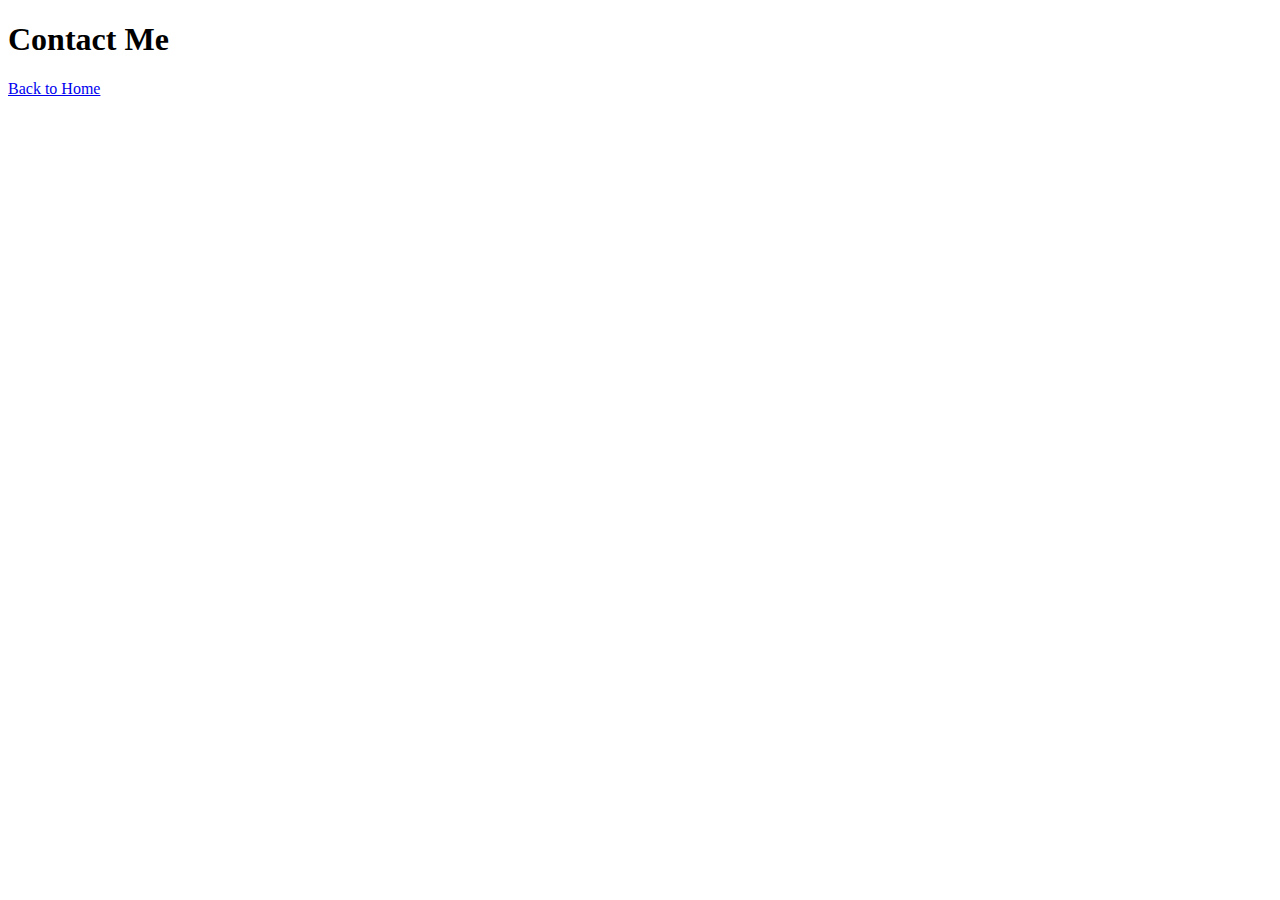
==== contact.html @ 1ee78d3e "Created basic pages" ====
<!DOCTYPE html>
<html lang="en">
<head>
    <meta charset="UTF-8">
    <meta name="viewport" content="width=device-width, initial-scale=1.0">
    <title>Contact page</title>
</head>
<body>
    <h1>Contact Me</h1>
    <footer>
        <a href="index.html">Back to Home
        
        </a>
    </footer>
</body>
</html>
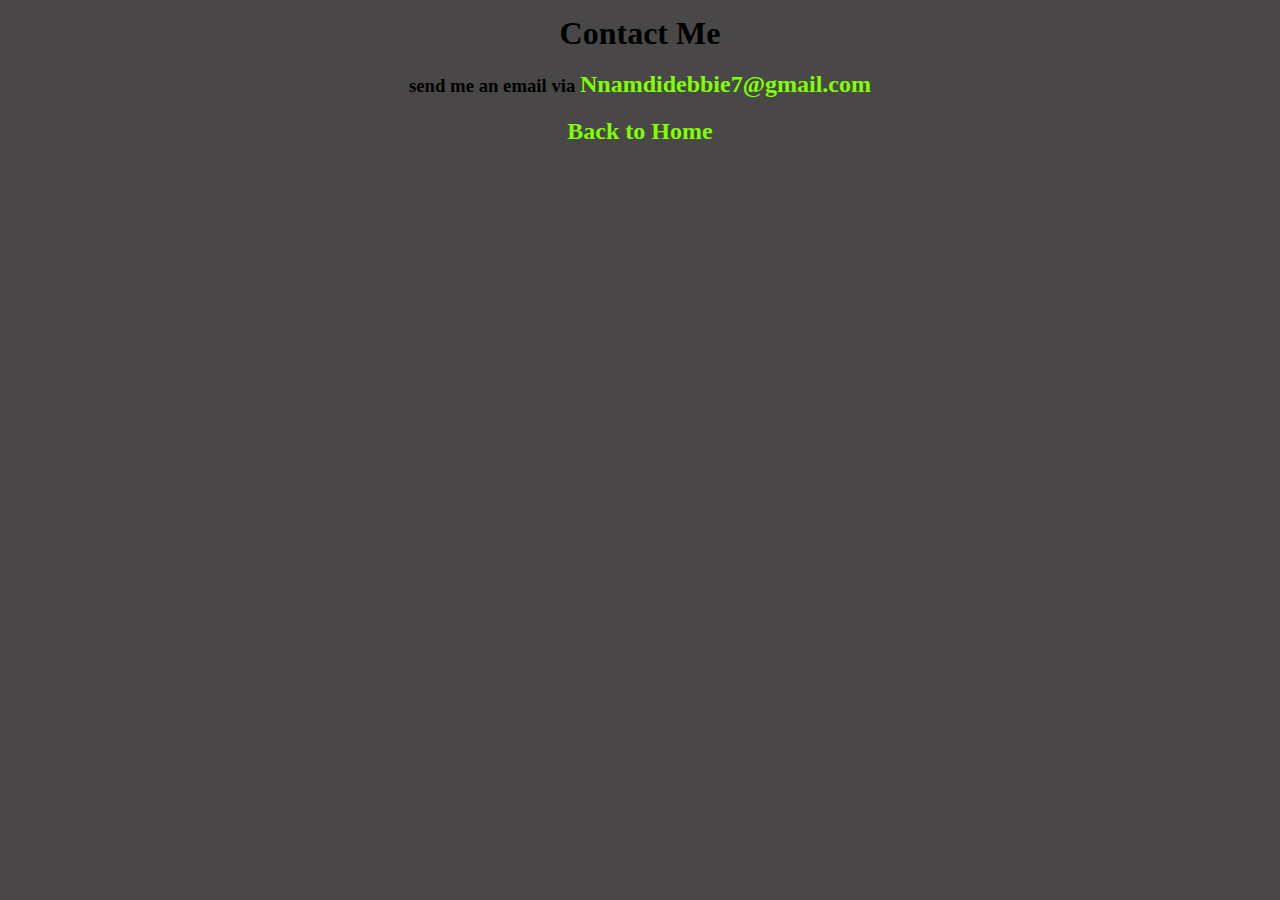
==== commit 03619edb: "Added some css" ====
--- a/contact.html
+++ b/contact.html
@@ -4,13 +4,18 @@
     <meta charset="UTF-8">
     <meta name="viewport" content="width=device-width, initial-scale=1.0">
     <title>Contact page</title>
+    <link rel="stylesheet" href="css/styles.css">
 </head>
 <body>
     <h1>Contact Me</h1>
-    <footer>
+    <h3>
+        send me an email via <a href="emailto:nnamdidebbie7@gmail.com">Nnamdidebbie7@gmail.com</a>
+    </h3>
+    <footer> <h2>
         <a href="index.html">Back to Home
         
         </a>
-    </footer>
+    </h2>
+</footer>
 </body>
 </html>--- a/css/styles.css
+++ b/css/styles.css
@@ -0,0 +1,30 @@
+body{
+   
+    background-color: rgba(61, 59, 59, 0.938);
+}
+h1{
+    text-align: center;
+   margin-top: 25px;
+    padding: 0 auto;
+    margin: 15px auto;
+
+   
+}
+h2,
+h3{
+    text-align: center;
+}
+img{
+    display: block;
+    margin: 0 auto;
+    padding: 5px;
+    border: 1px solid green;
+    border-radius: 15px;
+}
+a{
+    text-align: center;
+    text-decoration: none;
+    font-size: 24px;
+    color: chartreuse;
+    
+}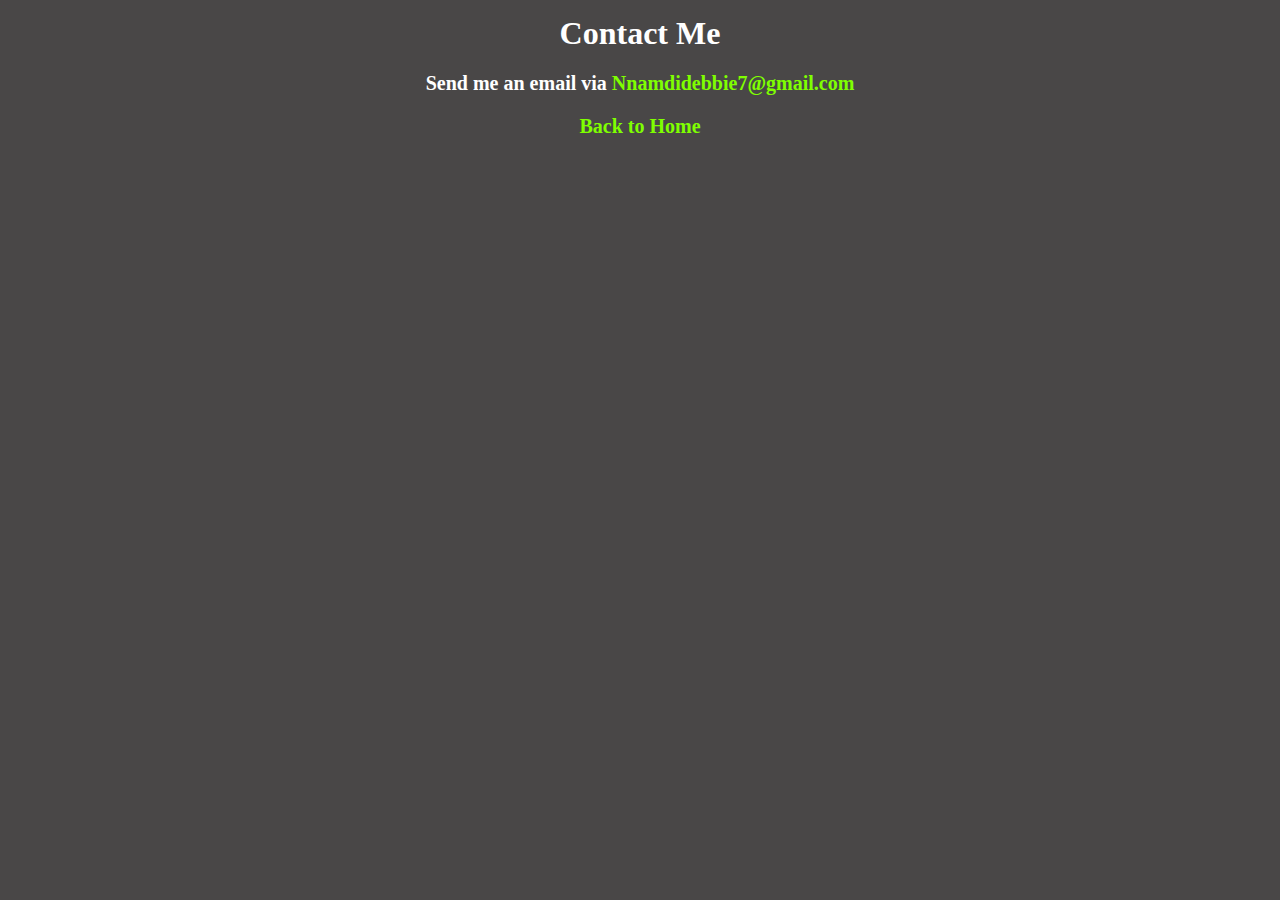
==== commit 34c38aa2: "Edited HTML and CSS content" ====
--- a/contact.html
+++ b/contact.html
@@ -9,7 +9,7 @@
 <body>
     <h1>Contact Me</h1>
     <h3>
-        send me an email via <a href="emailto:nnamdidebbie7@gmail.com">Nnamdidebbie7@gmail.com</a>
+        Send me an email via <a href="emailto:nnamdidebbie7@gmail.com">Nnamdidebbie7@gmail.com</a>
     </h3>
     <footer> <h2>
         <a href="index.html">Back to Home
--- a/css/styles.css
+++ b/css/styles.css
@@ -7,12 +7,13 @@
    margin-top: 25px;
     padding: 0 auto;
     margin: 15px auto;
-
-   
+    color: #fff;
 }
 h2,
 h3{
     text-align: center;
+    color: #fff;
+    font-size: 20px;
 }
 img{
     display: block;
@@ -24,7 +25,7 @@
 a{
     text-align: center;
     text-decoration: none;
-    font-size: 24px;
+    font-size: 20px;
     color: chartreuse;
     
 }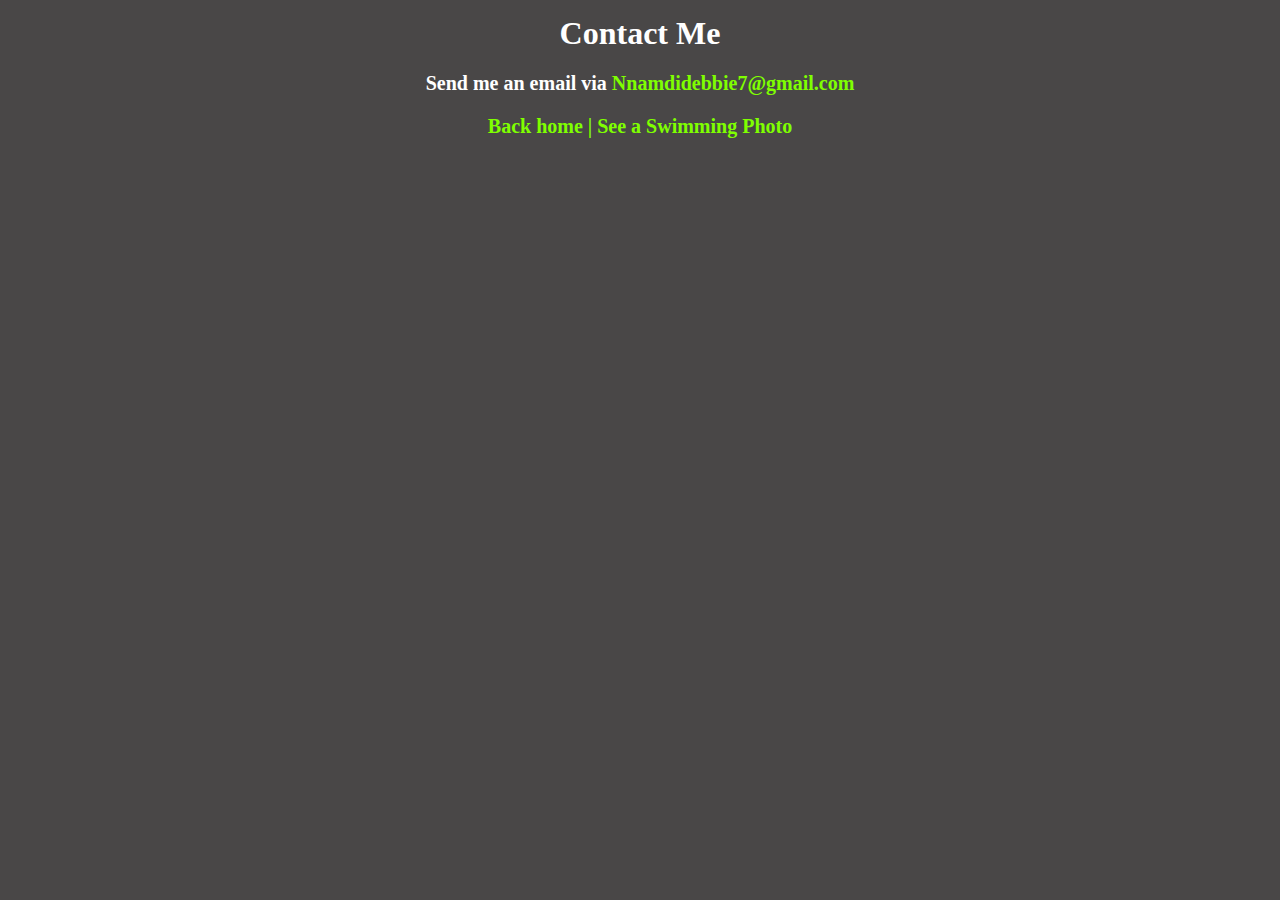
==== commit b4f7b7cd: "Added few more links" ====
--- a/contact.html
+++ b/contact.html
@@ -11,11 +11,11 @@
     <h3>
         Send me an email via <a href="emailto:nnamdidebbie7@gmail.com">Nnamdidebbie7@gmail.com</a>
     </h3>
-    <footer> <h2>
-        <a href="index.html">Back to Home
-        
-        </a>
-    </h2>
+    <footer> <div> <h2>
+    
+   <a href="index.html">Back home |</a>
+   <a href="photo.html">See a Swimming Photo</a>
+</h2></div>
 </footer>
 </body>
 </html>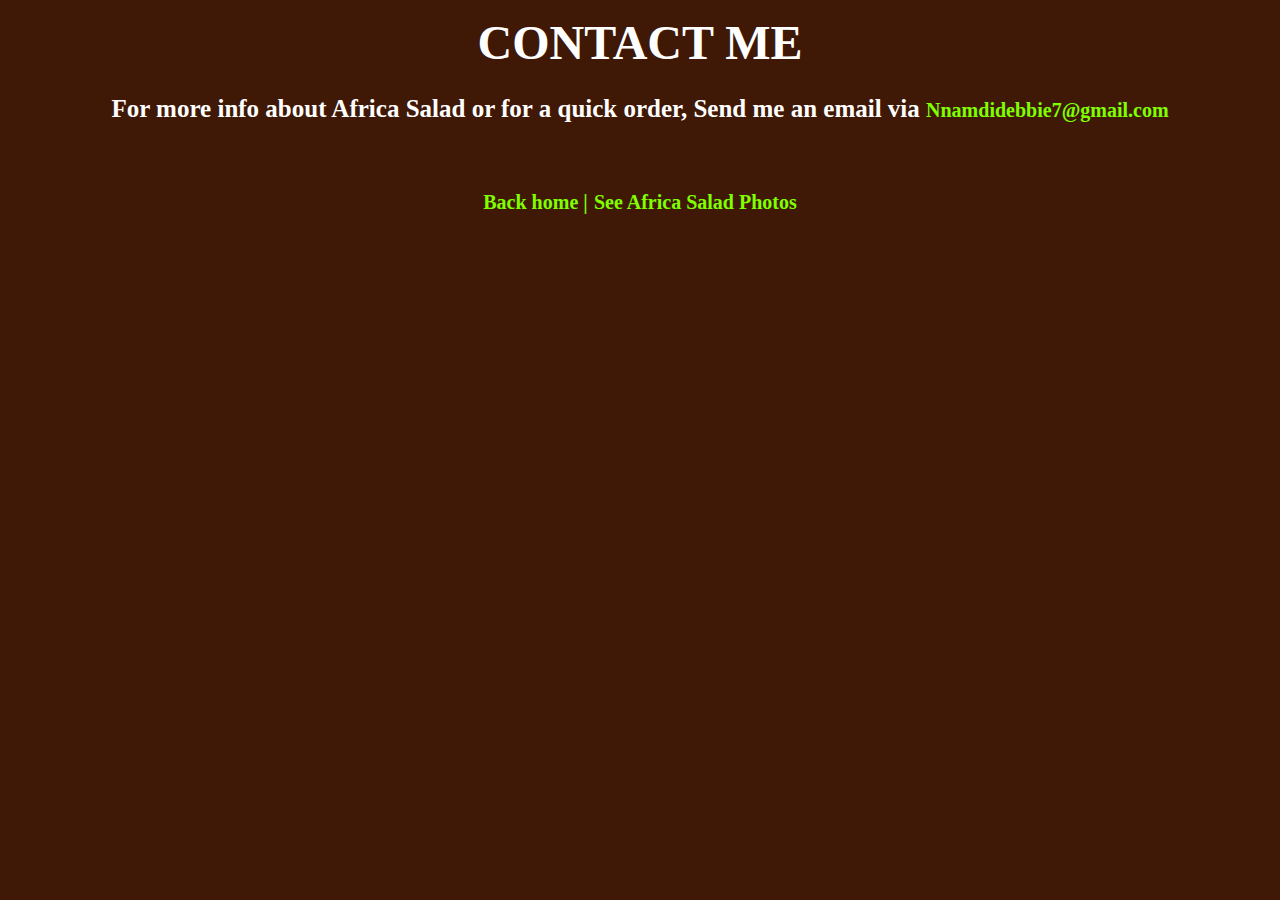
==== commit 5e42fe08: "Redefined the whole pages" ====
--- a/contact.html
+++ b/contact.html
@@ -1,21 +1,31 @@
 <!DOCTYPE html>
 <html lang="en">
-<head>
-    <meta charset="UTF-8">
-    <meta name="viewport" content="width=device-width, initial-scale=1.0">
-    <title>Contact page</title>
-    <link rel="stylesheet" href="css/styles.css">
-</head>
-<body>
+  <head>
+    <link href="https://cdn.jsdelivr.net/npm/bootstrap@5.3.2/dist/css/bootstrap.min.css" 
+    rel="stylesheet" 
+    integrity="sha384-T3c6CoIi6uLrA9TneNEoa7RxnatzjcDSCmG1MXxSR1GAsXEV/Dwwykc2MPK8M2HN" 
+    crossorigin="anonymous">
+    <meta charset="UTF-8" />
+    <meta name="description" content="Contact me for every information you need concerning Africa Salad">
+    <meta name="viewport" content="width=device-width, initial-scale=1.0" />
+    <title>Contact Page</title>
+    <link rel="stylesheet" href="css/styles.css" />
+  </head>
+  <body >
     <h1>Contact Me</h1>
     <h3>
-        Send me an email via <a href="emailto:nnamdidebbie7@gmail.com">Nnamdidebbie7@gmail.com</a>
+      For more info about Africa Salad or for a quick order, 
+      Send me an email via
+      <a href="emailto:nnamdidebbie7@gmail.com">Nnamdidebbie7@gmail.com</a>
     </h3>
-    <footer> <div> <h2>
-    
-   <a href="index.html">Back home |</a>
-   <a href="photo.html">See a Swimming Photo</a>
-</h2></div>
-</footer>
-</body>
-</html>+    <br>
+    <footer>
+      <div>
+        <h2>
+          <a href="index.html" title="Go back to Homepage">Back home |</a>
+          <a href="photo.html" title="See pictures of already prepared Abacha that will leave you salivating">See Africa Salad Photos</a>
+        </h2>
+      </div>
+    </footer>
+  </body>
+</html>
--- a/css/styles.css
+++ b/css/styles.css
@@ -1,31 +1,37 @@
-body{
-   
-    background-color: rgba(61, 59, 59, 0.938);
+body {
+  max-width: 100%;
+  background-color: #3F1806;
+  text-align: center;
 }
-h1{
-    text-align: center;
-   margin-top: 25px;
-    padding: 0 auto;
-    margin: 15px auto;
-    color: #fff;
+h1 {
+  
+ text-transform:uppercase;
+  text-align: center;
+  font-size: 48px;
+  padding: 0 auto;
+  margin: 15px auto;
+  color: #fff;
+  font-weight: bold;
+}
+hr{
+  color: red;
 }
 h2,
-h3{
-    text-align: center;
-    color: #fff;
-    font-size: 20px;
+h3 {
+  text-align: center;
+  color: #fff;
+  font-size: 25px;
 }
-img{
-    display: block;
-    margin: 0 auto;
-    padding: 5px;
-    border: 1px solid green;
-    border-radius: 15px;
+img {
+  display: block;
+  margin: 0 auto;
+  padding: 5px;
+  border: 1px solid green;
+  border-radius: 15px;
 }
-a{
-    text-align: center;
-    text-decoration: none;
-    font-size: 20px;
-    color: chartreuse;
-    
-}+a {
+  text-align: center;
+  text-decoration: none;
+  font-size: 20px;
+  color: chartreuse;
+}
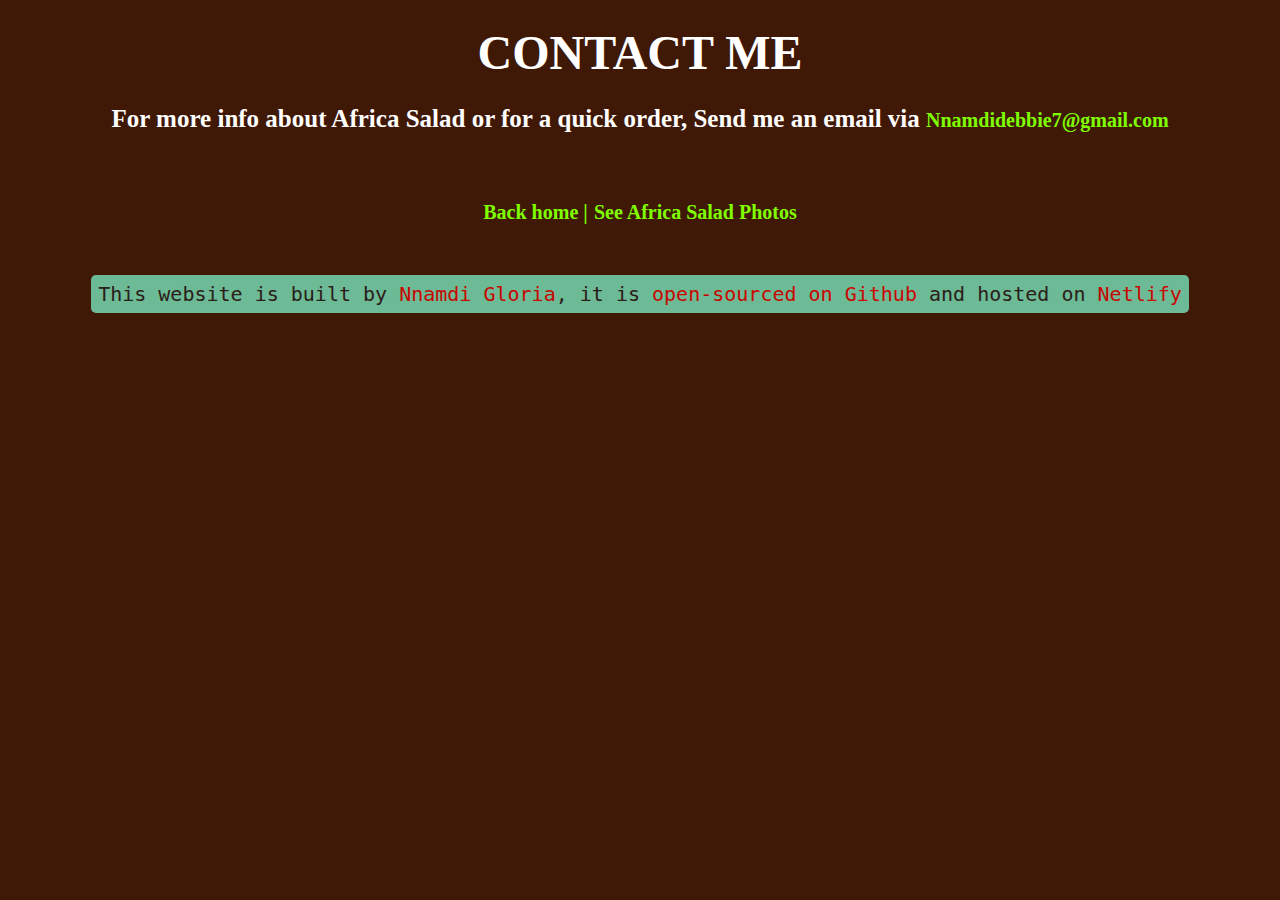
==== commit 1b6ad72d: "Edited the HTML and CSS content for a little spicing" ====
--- a/contact.html
+++ b/contact.html
@@ -27,5 +27,14 @@
         </h2>
       </div>
     </footer>
+    <br />
+    <br />
+
+    <small>
+      This website is built by 
+      <a href="#">Nnamdi Gloria</a>, it is 
+      <a href="#">open-sourced on Github</a> and hosted on 
+      <a href="#">Netlify</a>
+    </small>
   </body>
 </html>
--- a/css/styles.css
+++ b/css/styles.css
@@ -1,21 +1,24 @@
 body {
   max-width: 100%;
-  background-color: #3F1806;
+  background-color: #3f1806;
   text-align: center;
 }
 h1 {
-  
- text-transform:uppercase;
+  text-transform: uppercase;
   text-align: center;
   font-size: 48px;
   padding: 0 auto;
-  margin: 15px auto;
+  margin: 25px 10px;
   color: #fff;
   font-weight: bold;
 }
-hr{
-  color: red;
+hr {
+  border: none;
+  border-top: 5px solid red;
+  width: 1200px;
+  margin: 0 auto;
 }
+
 h2,
 h3 {
   text-align: center;
@@ -35,3 +38,19 @@
   font-size: 20px;
   color: chartreuse;
 }
+small{
+  font-size: 20px;
+  font-family: monospace;
+  color: #232222;
+  background-color: aquamarine;
+  border-radius: 5px;
+  padding: 7px;
+  opacity: 0.7;
+}
+small a{
+  color: red;
+}
+.mid{
+  height: 340px;
+  width: 340px;
+}
